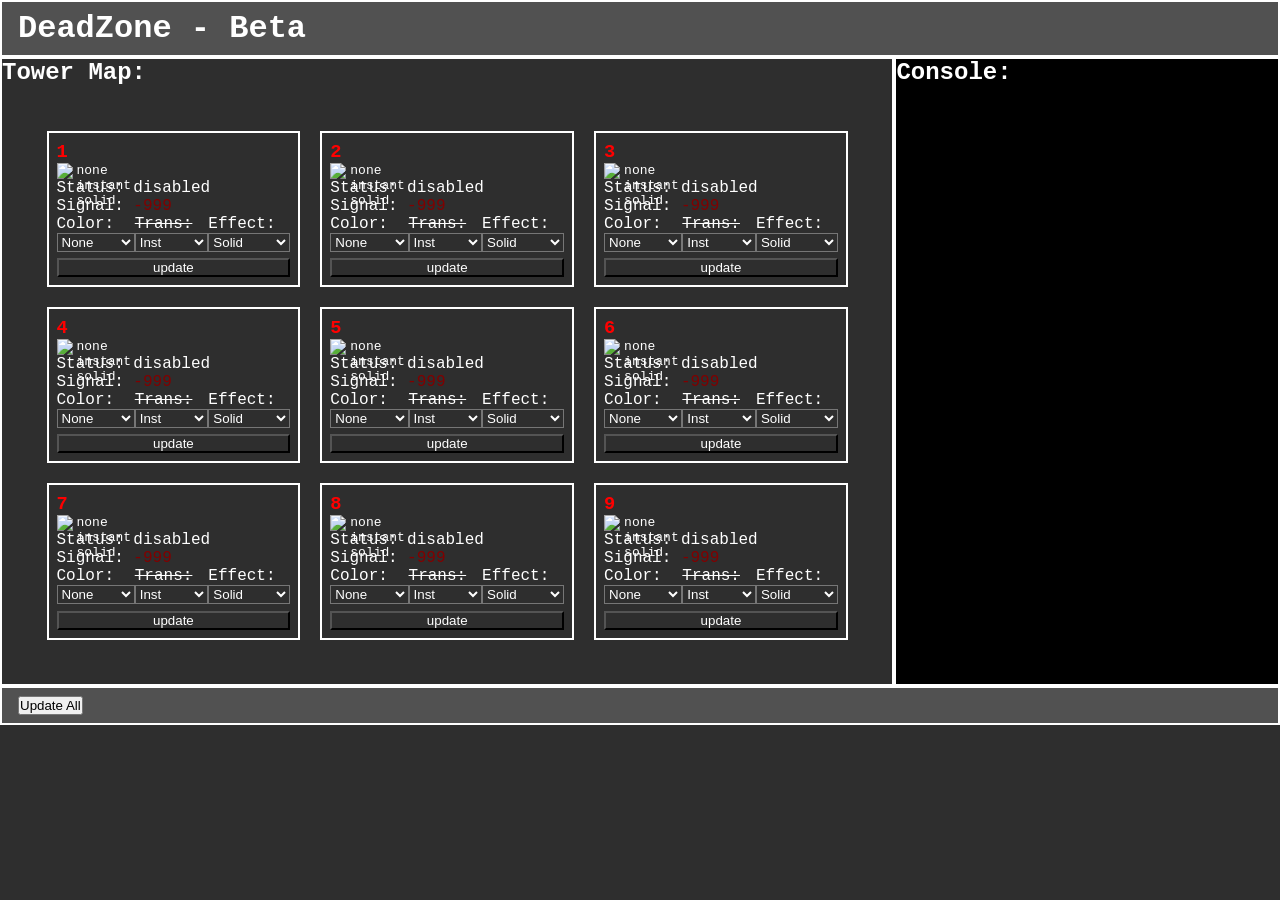
==== webserver/index.html @ f66dcd8c "cleanup" ====
<!DOCTYPE html>
<html>

<head>
	<title>DeadZone - Beta</title>
	<link rel="stylesheet" href="styles/main.css">
	<link rel="icon" href="favicon.jpg" type="image/jpg">
</head>

<body>
	<header>
		<h1>DeadZone - Beta</h1>
	</header>
	<main>
		<section id="towerdisplay">
			<h2>Tower Map:</h2>
			<div id="towermap"></div>
		</section>
		<section id="console">
			<h2>Console:</h2>
		</section>
	</main>
	<footer>
		<button type="button" id="updateallbutton">Update All</button>
	</footer>
	<!--Scripts-->
	<script src="scripts/main.js" type="module"></script>
</body>

</html>
---- webserver/styles/main.css ----
/*
    Author: Levi Smith
    Version: Alpha
    Date: 07/09/2025
*/

* {
    margin: 0;
    padding: 0;
}

:root {
	--dark-rock-grey: #2e2e2e;
	--light-rock-grey: #515151;
}

html {
    background-color: var(--dark-rock-grey);
}

body {
    font-family: 'Courier New', Courier, monospace;
    font-size: 100%;
    color: white;
}


/* ----------HEADER---------- */
header {
    padding: 0.5em 1em;
    border: solid white 2px;
    background-color: var(--light-rock-grey);
}

/* ----------MAIN---------- */

main {
    display: flex;
    

}

main section {
    border: solid white 2px;
}

main section#towerdisplay {
    width: 70%;
}

main section#console {
    width: 30%;
    background-color: black;
}

main div#towermap {
    padding: 5%;
    display: grid;
    grid-template-columns: auto auto auto;
    gap: 20px;
}

main div.tower .imgdiv {
    position: relative;
}

main div.tower img {
    display: block;
    margin: auto;
    width: 100%;
}

main div.tower .towerdata {
  position: absolute;
  top: 0px;
  left: 20px;
  background-color: transparent;
  color: white;

  font-size: small;
}

main div.tower {
    padding: 0.5em;
    border: solid white 2px;
}

main div.tower * {
    background-color: var(--dark-rock-grey);
    color: white;
}

main div.tower div.selectiondiv {
    margin-bottom: 0.4em;
    display: flex;
}

main div.tower button, main div.tower select {
    width: 100%;
}


/* ----------FOOTER---------- */
footer {
    padding: 0.5em 1em;
    border: solid white 2px;
    background-color: var(--light-rock-grey);
}
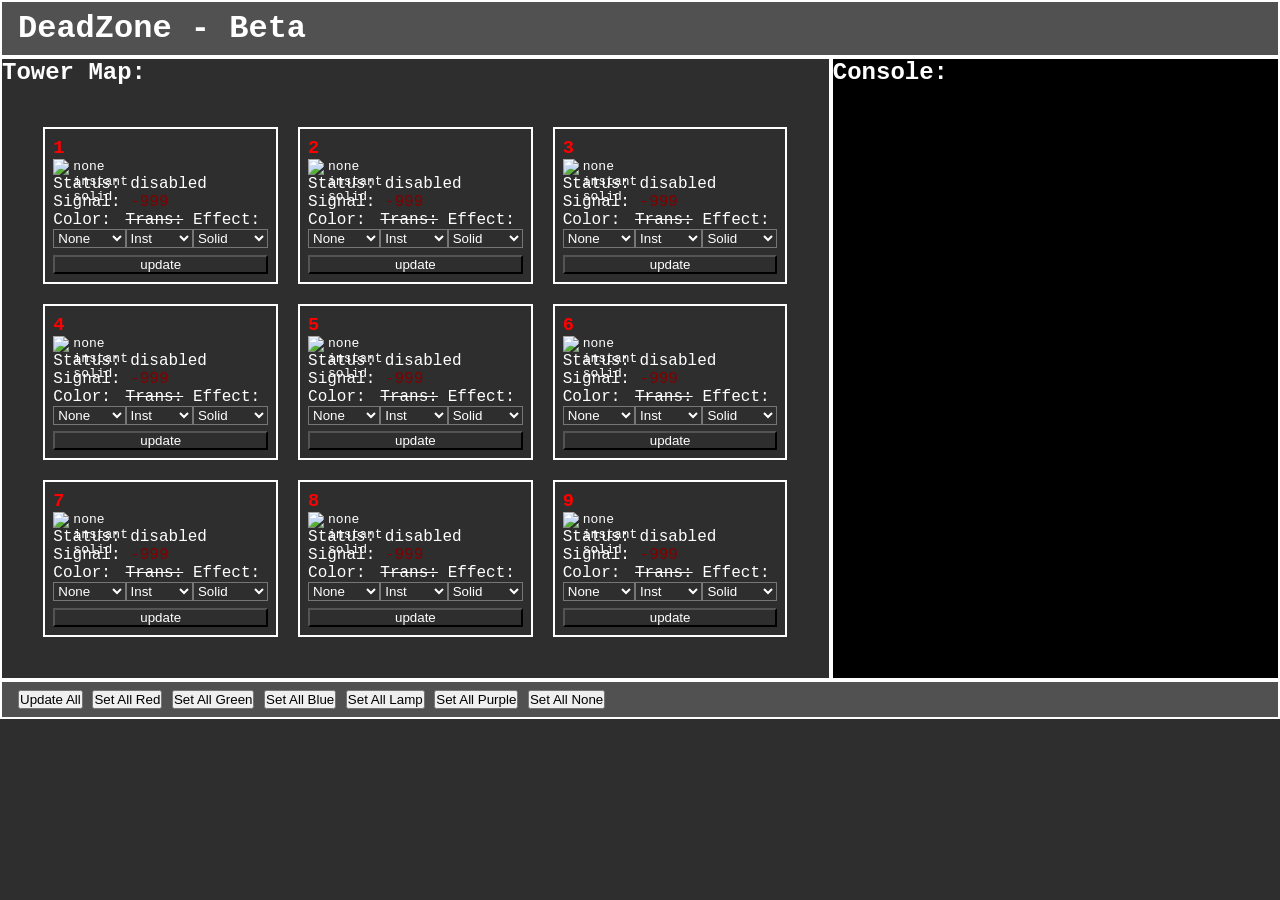
==== commit 03de7cd7: "buttons?" ====
--- a/webserver/index.html
+++ b/webserver/index.html
@@ -22,6 +22,12 @@
 	</main>
 	<footer>
 		<button type="button" id="updateallbutton">Update All</button>
+		<button type="button" class="updatecolorall" id="red">Set All Red</button>
+		<button type="button" class="updatecolorall" id="green">Set All Green</button>
+		<button type="button" class="updatecolorall" id="blue">Set All Blue</button>
+		<button type="button" class="updatecolorall" id="orange">Set All Lamp</button>
+		<button type="button" class="updatecolorall" id="purple">Set All Purple</button>
+		<button type="button" class="updatecolorall" id="none">Set All None</button>
 	</footer>
 	<!--Scripts-->
 	<script src="scripts/main.js" type="module"></script>
--- a/webserver/styles/main.css
+++ b/webserver/styles/main.css
@@ -45,11 +45,11 @@
 }
 
 main section#towerdisplay {
-    width: 70%;
+    width: 65%;
 }
 
 main section#console {
-    width: 30%;
+    width: 35%;
     background-color: black;
 }
 
